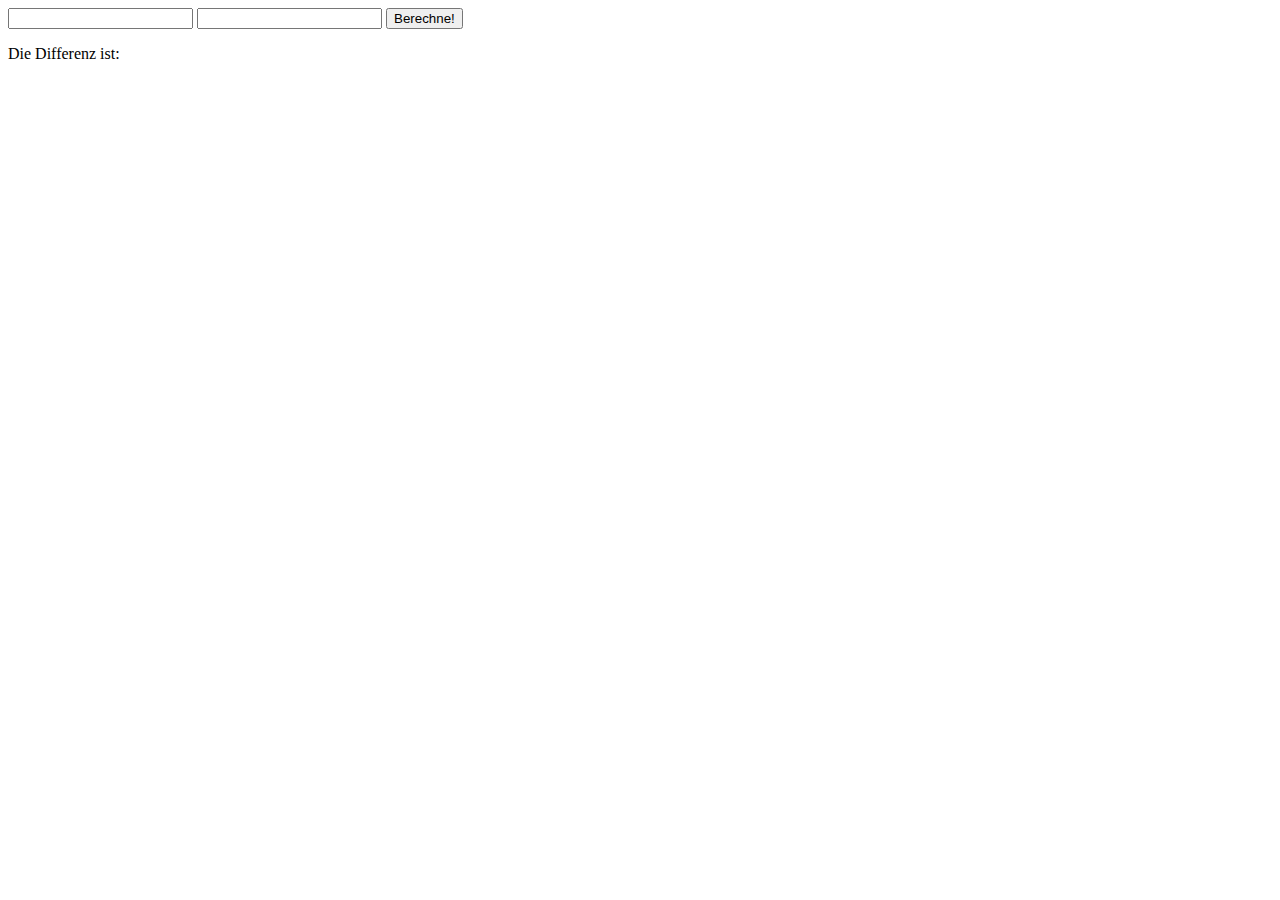
==== js_forms1_3/index.html @ d0dfed9d "forms 1_3 in bearbeitung" ====
<!DOCTYPE html>
<html lang="en">
<head>
    <meta charset="UTF-8">
    <meta name="viewport" content="width=device-width, initial-scale=1.0">
    <title>Document</title>
</head>
<body>
    <input type="text" class="age1">
    <input type="text" class="age2">
    <button onclick="calculate()">Berechne!</button>
    <p class="theDifference">Die Differenz ist:</p>
    
    <script src="./assets/js/main.js"></script>
</body>
</html>
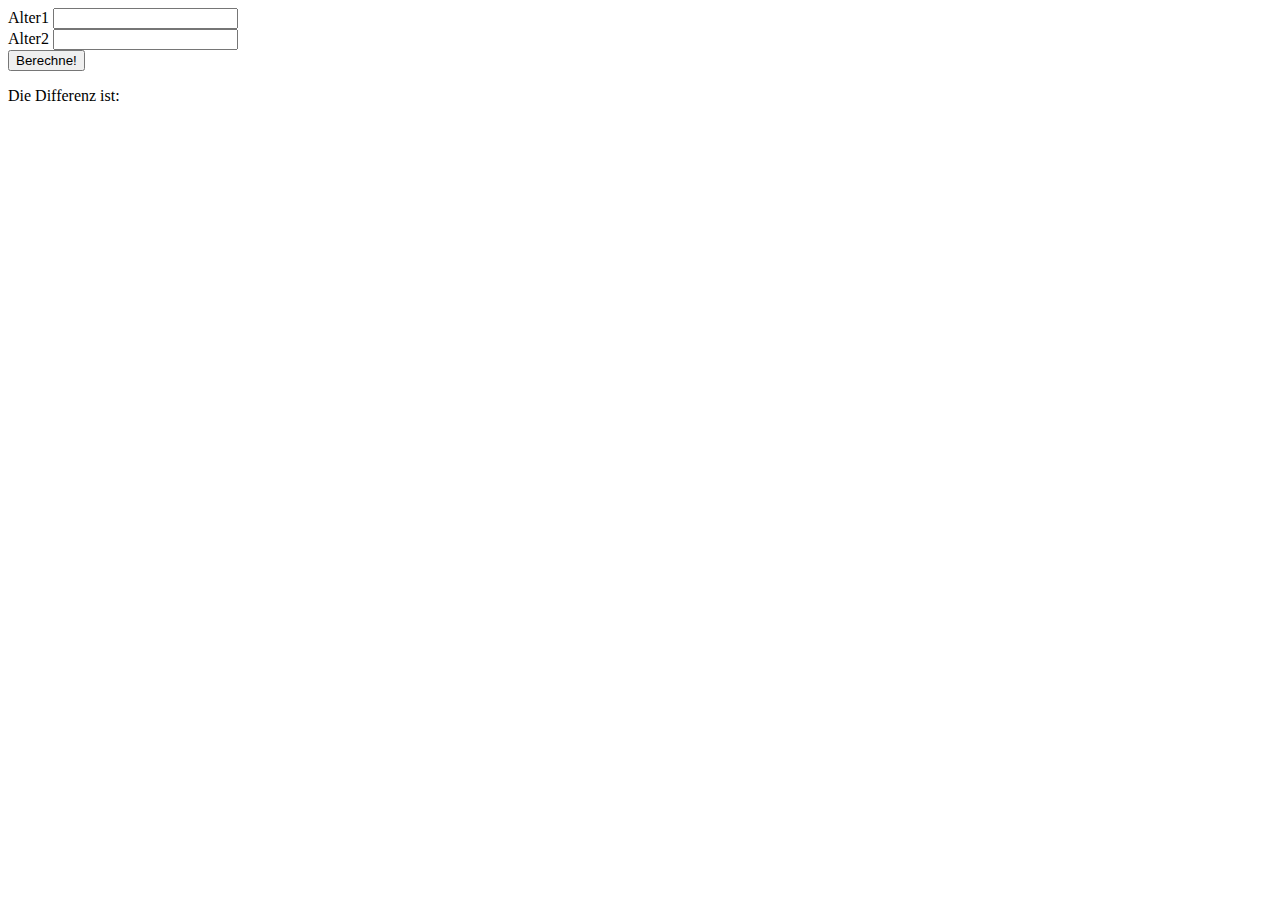
==== commit 7b2f2b5c: "forms 1_3 fertig" ====
--- a/js_forms1_3/index.html
+++ b/js_forms1_3/index.html
@@ -6,11 +6,18 @@
     <title>Document</title>
 </head>
 <body>
-    <input type="text" class="age1">
-    <input type="text" class="age2">
+    <label for="alter1">Alter1</label>
+    <input type="text" class="age1"><br>
+
+    <label for="alter2">Alter2</label>
+    <input type="text" class="age2"><br>
+
     <button onclick="calculate()">Berechne!</button>
-    <p class="theDifference">Die Differenz ist:</p>
-    
+
+    <p>Die Differenz ist:</p>
+
+    <p class="theDifference"></p>
+
     <script src="./assets/js/main.js"></script>
 </body>
 </html>